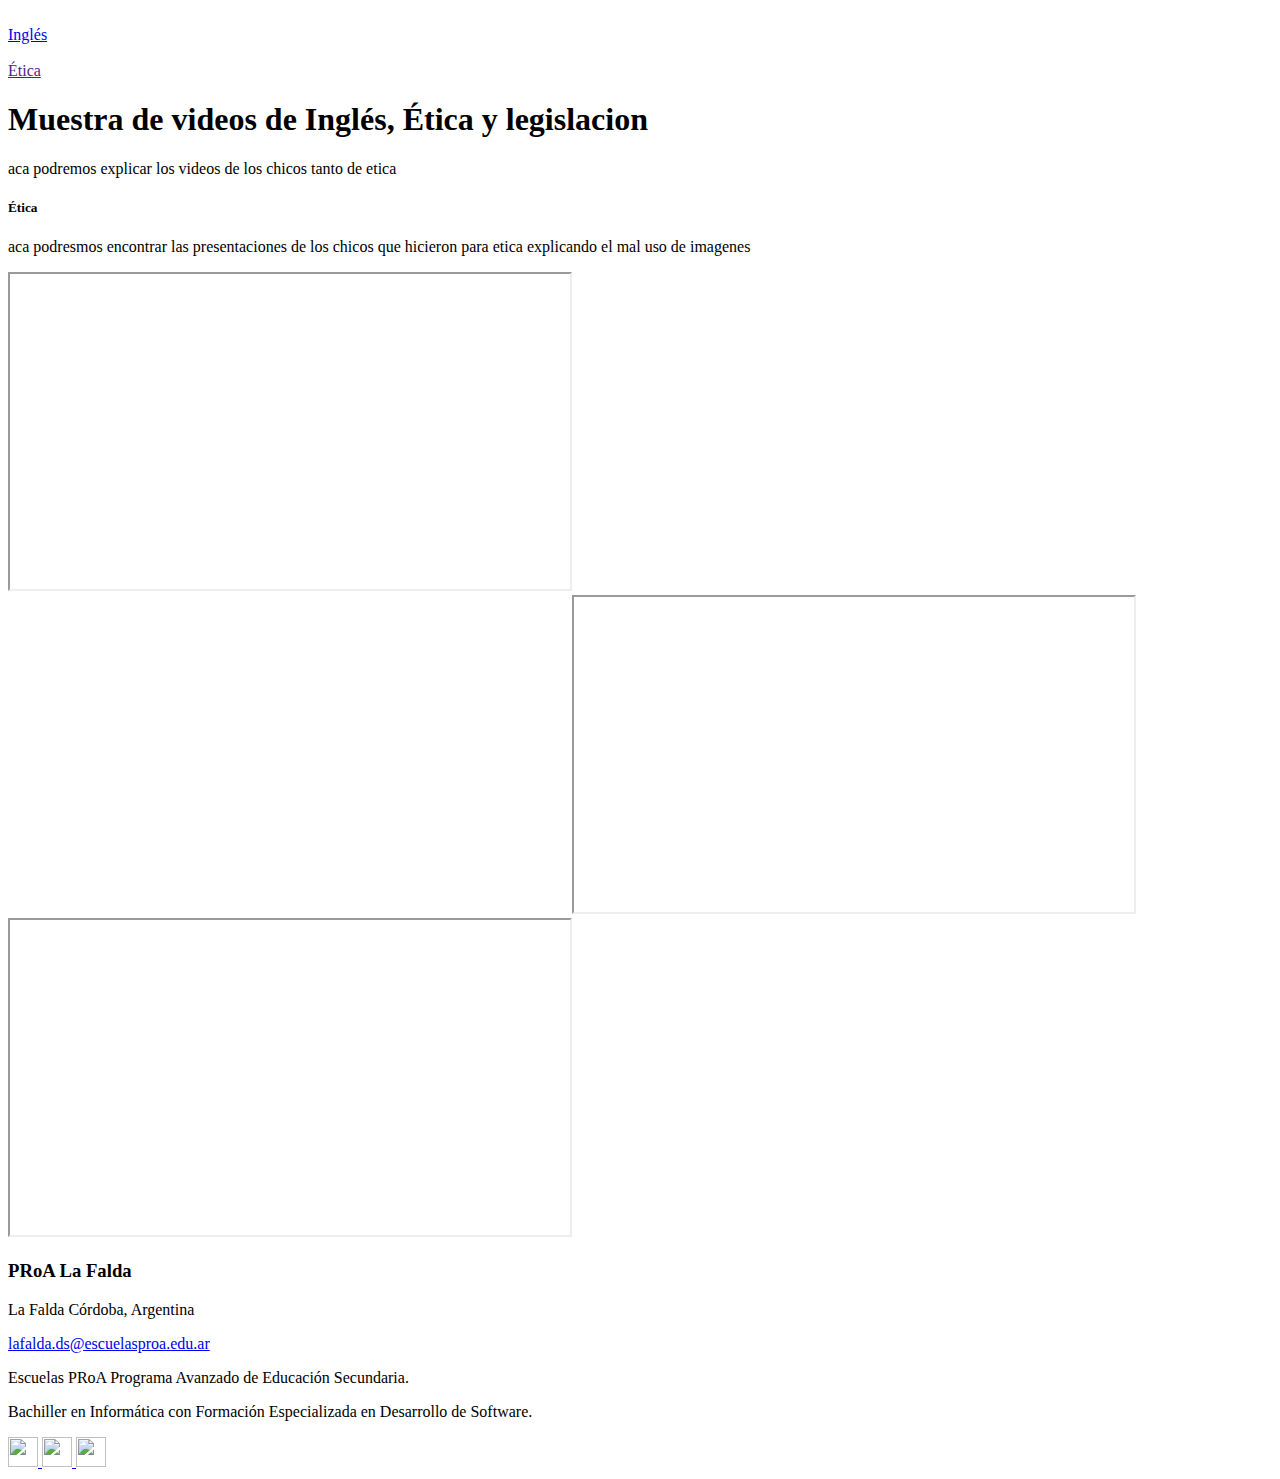
==== muestra de video/index.html @ 58ff8d01 "Add files via upload" ====
<!DOCTYPE html>
<html lang="en">
<head>
    <meta charset="UTF-8">
    <meta http-equiv="X-UA-Compatible" content="IE=edge">
    <meta name="viewport" content="width=device-width, initial-scale=1.0">
    <title>Muestra de videos de Inglés, Ética y legislacion</title>
    <link rel="stylesheet" href="style2.css"><link href="https://cdn.jsdelivr.net/npm/bootstrap@5.0.2/dist/css/bootstrap.min.css" rel="stylesheet" integrity="sha384-EVSTQN3/azprG1Anm3QDgpJLIm9Nao0Yz1ztcQTwFspd3yD65VohhpuuCOmLASjC" crossorigin="anonymous">
    <script src="https://cdn.jsdelivr.net/npm/bootstrap@5.0.2/dist/js/bootstrap.bundle.min.js" integrity="sha384-MrcW6ZMFYlzcLA8Nl+NtUVF0sA7MsXsP1UyJoMp4YLEuNSfAP+JcXn/tWtIaxVXM" crossorigin="anonymous"></script>

</head>
<body>
    <Header>
        <nav>
            <br><li class="navigation"><a href="../muestra de video/pagina de inglés.html" >Inglés</a></li> 
            <br><li class="navigation"><a href="" >Ética</a></li>
        </nav>
        <h1>Muestra de videos de Inglés, Ética y legislacion </h1>

        <p>aca podremos explicar los videos de los chicos tanto de etica</p>
    </Header>

    <div>
        <h5>Ética</h5>

        <p>aca podresmos encontrar las presentaciones de los chicos que hicieron para etica explicando el mal uso de imagenes</p>
        <iframe src="https://drive.google.com/file/d/1Plwo8hPHOnkXuCeAPjPpnCp13zDyP2Tc/preview" width="560" height="315" allow="autoplay"></iframe>
        
        <iframe width="560" height="315" src="https://www.youtube.com/embed/4h6DwOYyHdI?si=Osj__A1MqJaOV-bo" title="YouTube video player" frameborder="0" allow="accelerometer; autoplay; clipboard-write; encrypted-media; gyroscope; picture-in-picture; web-share" allowfullscreen></iframe>
        
        <iframe width="560" height="315" src="https://www.youtube.com/embed/7M0lF3pZarQ?si=NAeDI9xkq3b3J6Rg" title="YouTube video player" frameborder="0" allow="accelerometer; autoplay; clipboard-write; encrypted-media; gyroscope; picture-in-picture; web-share" allowfullscreen></iframe>
        
        <iframe src="https://drive.google.com/file/d/1cbVTNW3_i8PqZilZyfsYTFY_N-S2affc/preview" width="560" height="315" allow="autoplay"></iframe>
        
        <iframe src="https://drive.google.com/file/d/15ED9IQYUO_EpqTTK-eSK7vtn6fs7dcQ3/preview" width="560" height="315" allow="autoplay"></iframe>
    </div>
    <footer>
        
            <div class="footer-left">
      
              <h3>PRoA<span> La Falda </span></h3>

      
            <div class="footer-center">
      
              <div>
                <i class="fa fa-map-marker"></i>
                <p><span>La Falda</span> Córdoba, Argentina</p>
              </div>
      
              <div>
                <i class="envelope"></i>
                <p><a href="mailto:support@company.com">lafalda.ds@escuelasproa.edu.ar</a></p>
              </div>
      
            </div>
      
            <div class="footer-right">
      
              <p class="footer-company-about">
                <span>Escuelas PRoA</span>
                Programa Avanzado de Educación Secundaria.
              </p>
    
              <p class="footer-company-about">
                Bachiller en Informática con Formación Especializada en Desarrollo de Software.
              </p>
      
              <div class="footer-icons">
      
                <a href="https://www.facebook.com/proalafalda" target="_blank">
                  
                  <img src="./imagenes/facebook logo.png"
                  width="30"
                  height="30">
                  
                  <i class="fa fa-facebook"></i></a>
               
                <a href="https://www.instagram.com/proa_lafalda" target="_blank">
    
                  <img src="./imagenes/ig_logo1.png"
                  width="30"
                  height="30">
    
                  <i class="fa fa-instagram"></i></a>
               
                <a href="https://proalafalda.blogspot.com/" target="_blank">
                  
                  <img src="./imagenes/blogspot logo.png"
                  width="30"
                  height="30">
    
                  <i class="fa fa-blogspot"></i></a>
    
    
              </div>
      
            </div>
      
          
    </footer>
</body>
</html>
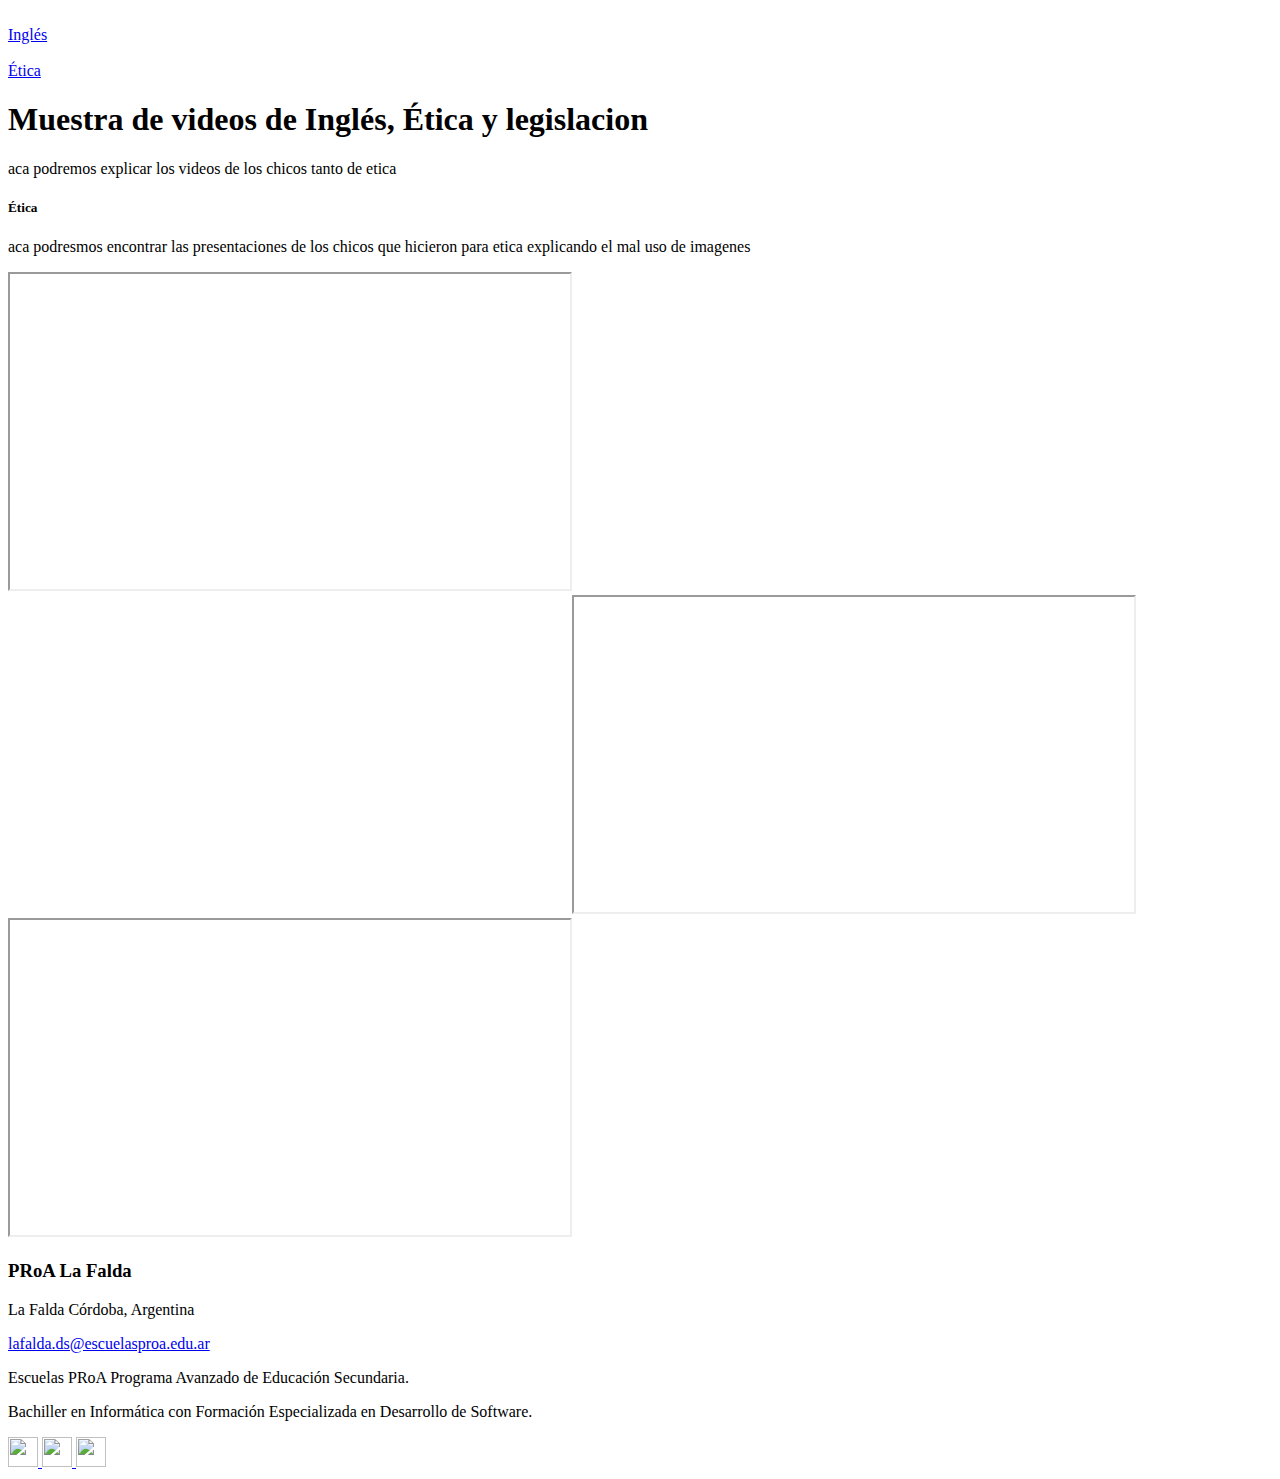
==== commit 27520822: "Update index.html" ====
--- a/muestra de video/index.html
+++ b/muestra de video/index.html
@@ -12,8 +12,8 @@
 <body>
     <Header>
         <nav>
-            <br><li class="navigation"><a href="../muestra de video/pagina de inglés.html" >Inglés</a></li> 
-            <br><li class="navigation"><a href="" >Ética</a></li>
+            <br><li class="navigation"><a href="../muestra de video/paginas/pagina de inglés.html" >Inglés</a></li> 
+            <br><li class="navigation"><a href="../muestra de video/paginas/paginadeetica.html" >Ética</a></li>
         </nav>
         <h1>Muestra de videos de Inglés, Ética y legislacion </h1>
 
